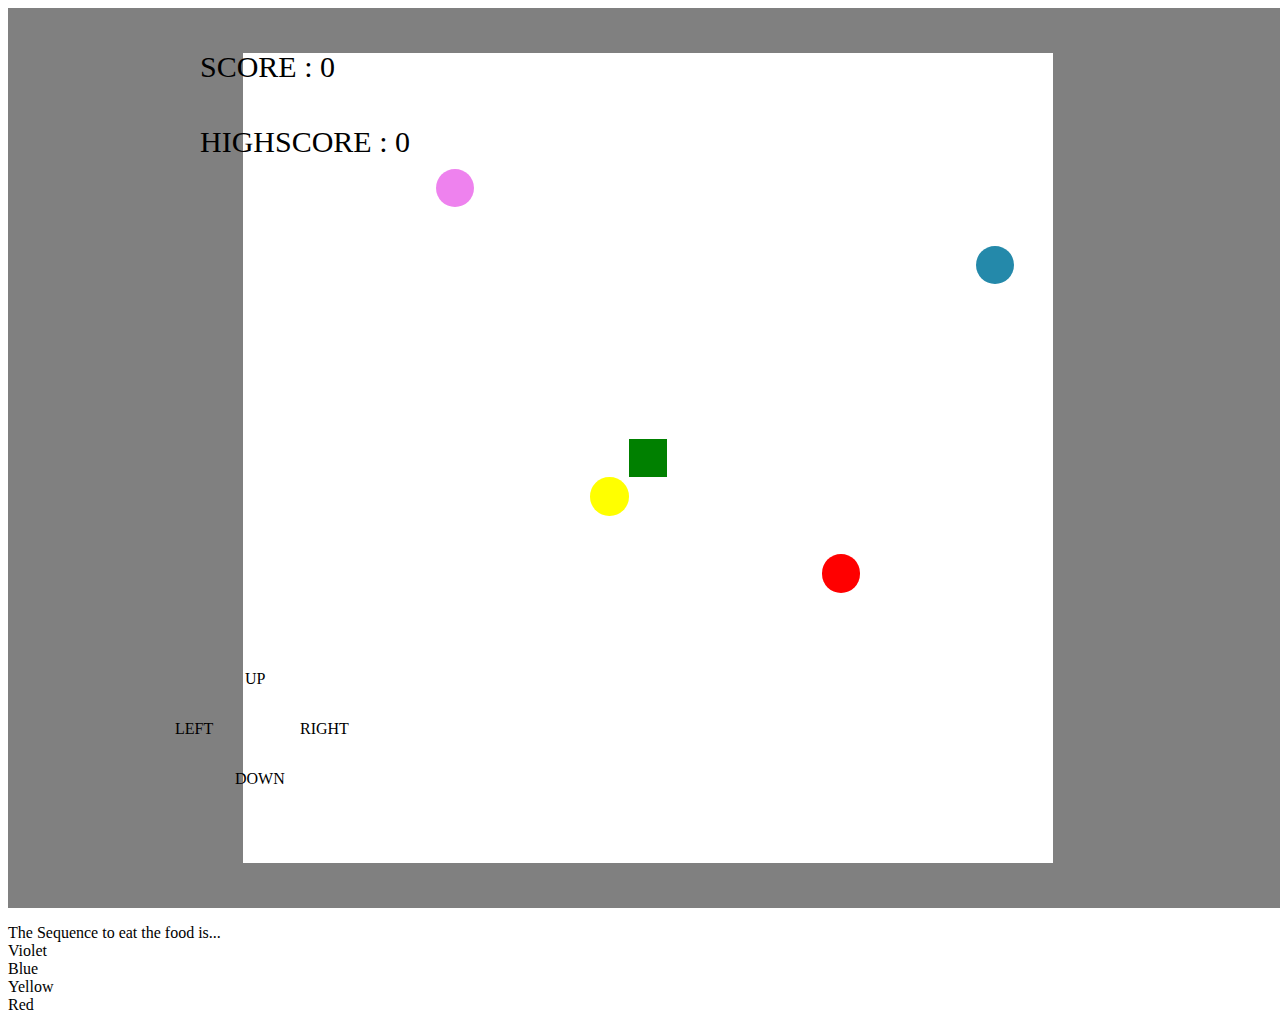
==== WD Task-1/index.html @ b4d027f9 "Add files via upload" ====
<!DOCTYPE html>
<html lang="en">
<head>
  <meta charset="UTF-8">
  <meta http-equiv="X-UA-Compatible" content="IE=edge">
  <meta name="viewport" content="width=device-width, initial-scale=1.0">
  <title>Sequence Safari</title>
  <link rel="stylesheet" href="style.css">
  <style>
   /* p{
      top: 200px;
      font-size: 20px;
      left: 150px;
    }*/
  </style>
</head>
<body>
  <div class="body">
    <div id="score">SCORE : 0</div>
    <div id="leaderBoard">HIGHSCORE : 0</div>
    <div id="board"></div>
  </div>
  <div class="upButton" , onclick="moveUp()">UP</div>
  <div class="downButton" , onclick="moveDown()">DOWN</div>
  <div class="leftButton" , onclick="moveLeft()">LEFT</div>
  <div class="rightButton" , onclick="moveRight()">RIGHT</div>
  <script>
    
  </script>
  <p>The Sequence to eat the food is... <br>Violet<br>Blue<br>Yellow<br>Red</p>
</body>
<script src="game.js"></script>
</html>
---- WD Task-1/style.css ----
.body{
  background-color: gray;
  min-height: 100vh;
  min-width: 100vw;

  display: flex;
  justify-content: center;
  align-items: center;
}

#board{
  background: white;
  width: 90vmin;
  height: 90vmin;
  display: grid;
  grid-template-columns: repeat(21,1fr);
  grid-template-rows: repeat(21,1fr);
}

#score{
  position:absolute;
  top:50px;
  left:200px;
  font-size: 30px;
}

#leaderBoard{
  position:absolute;
  top:125px;
  left:200px;
  font-size: 30px;
}

.snakeHead{
  background-color: green;
}

.snakeBody{
  background-color: greenyellow;
  border-color: rgb(101, 97, 97);
}

.food1{
  background-color: violet;
  border-radius: 50%;
}

.food2{
  background-color: rgb(36, 137, 170);
  border-radius: 50%;
}

.food3{
  background-color: yellow;
  border-radius: 50%;
}

.food4{
  background-color: red;
  border-radius: 50%;
}

.upButton{
  position: absolute;
  border: 4px;
  height:30px;
  width:40px;
  bottom:200px;
  left:245px;
  border-radius: 50%;
}

.downButton{
  position: absolute;
  font-size: medium;
  height:30px;
  width:50px;
  bottom:100px;
  left:235px;
  border-radius: 50%;
}

.leftButton{
  position: absolute;
  height:30px;
  width:40px;
  bottom:150px;
  left:175px;
  border-radius: 50%;
} 


.rightButton{
  position: absolute;
  border-color: black;
  height:30px;
  width:40px;
  bottom:150px;
  left:300px;
  border-radius: 50%;
}
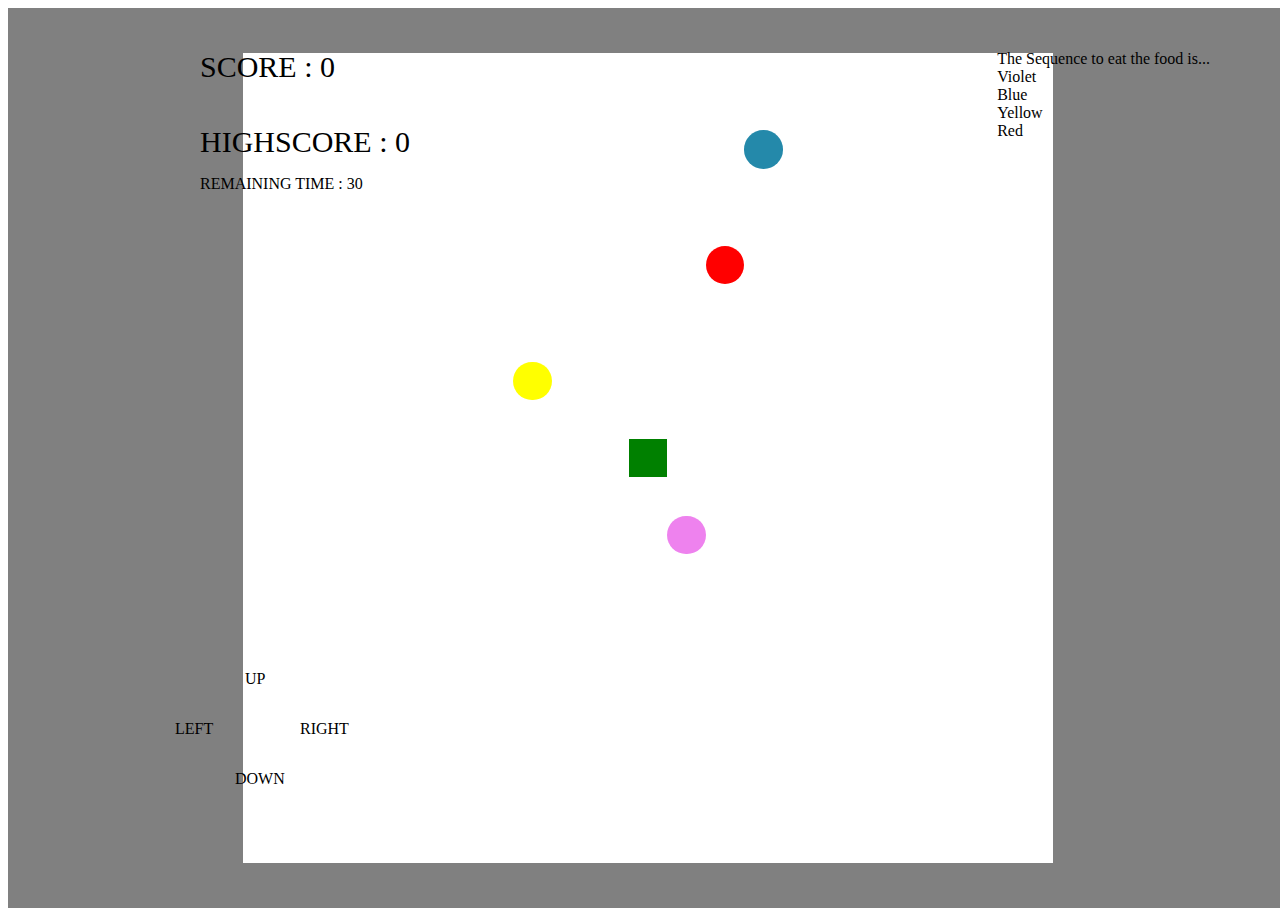
==== commit 40e92071: "Add files via upload" ====
--- a/WD Task-1/index.html
+++ b/WD Task-1/index.html
@@ -6,28 +6,44 @@
   <meta name="viewport" content="width=device-width, initial-scale=1.0">
   <title>Sequence Safari</title>
   <link rel="stylesheet" href="style.css">
-  <style>
-   /* p{
-      top: 200px;
-      font-size: 20px;
-      left: 150px;
-    }*/
-  </style>
+
 </head>
 <body>
   <div class="body">
     <div id="score">SCORE : 0</div>
     <div id="leaderBoard">HIGHSCORE : 0</div>
     <div id="board"></div>
+    <div id="timer">REMAINING TIME : 30</div>
+    <div id="sequence">The Sequence to eat the food is... <br>Violet<br>Blue<br>Yellow<br>Red</div>
   </div>
   <div class="upButton" , onclick="moveUp()">UP</div>
   <div class="downButton" , onclick="moveDown()">DOWN</div>
   <div class="leftButton" , onclick="moveLeft()">LEFT</div>
   <div class="rightButton" , onclick="moveRight()">RIGHT</div>
   <script>
-    
+    function moveUp(){
+      //console.log("up");
+      snakeMoving=true;
+      headDirection.x=0;
+      headDirection.y=-1;
+    }
+    function moveDown(){
+      headDirection.x=0;
+      snakeMoving=true;
+      headDirection.y=1;
+    }
+    function moveLeft(){
+      headDirection.x=-1;
+      snakeMoving=true;
+      headDirection.y=0;
+    }
+    function moveRight(){
+      headDirection.x=1;
+      snakeMoving=true;
+      headDirection.y=0;
+    }
   </script>
-  <p>The Sequence to eat the food is... <br>Violet<br>Blue<br>Yellow<br>Red</p>
+
 </body>
 <script src="game.js"></script>
 </html>--- a/WD Task-1/style.css
+++ b/WD Task-1/style.css
@@ -24,11 +24,25 @@
   font-size: 30px;
 }
 
+#sequence{
+  position: absolute;
+  right:70px;
+  top:50px;
+
+}
+
 #leaderBoard{
   position:absolute;
   top:125px;
   left:200px;
   font-size: 30px;
+}
+
+#timer{
+  position: absolute;
+  top:175px;
+  left:200px;
+  
 }
 
 .snakeHead{
@@ -92,7 +106,6 @@
 
 .rightButton{
   position: absolute;
-  border-color: black;
   height:30px;
   width:40px;
   bottom:150px;
